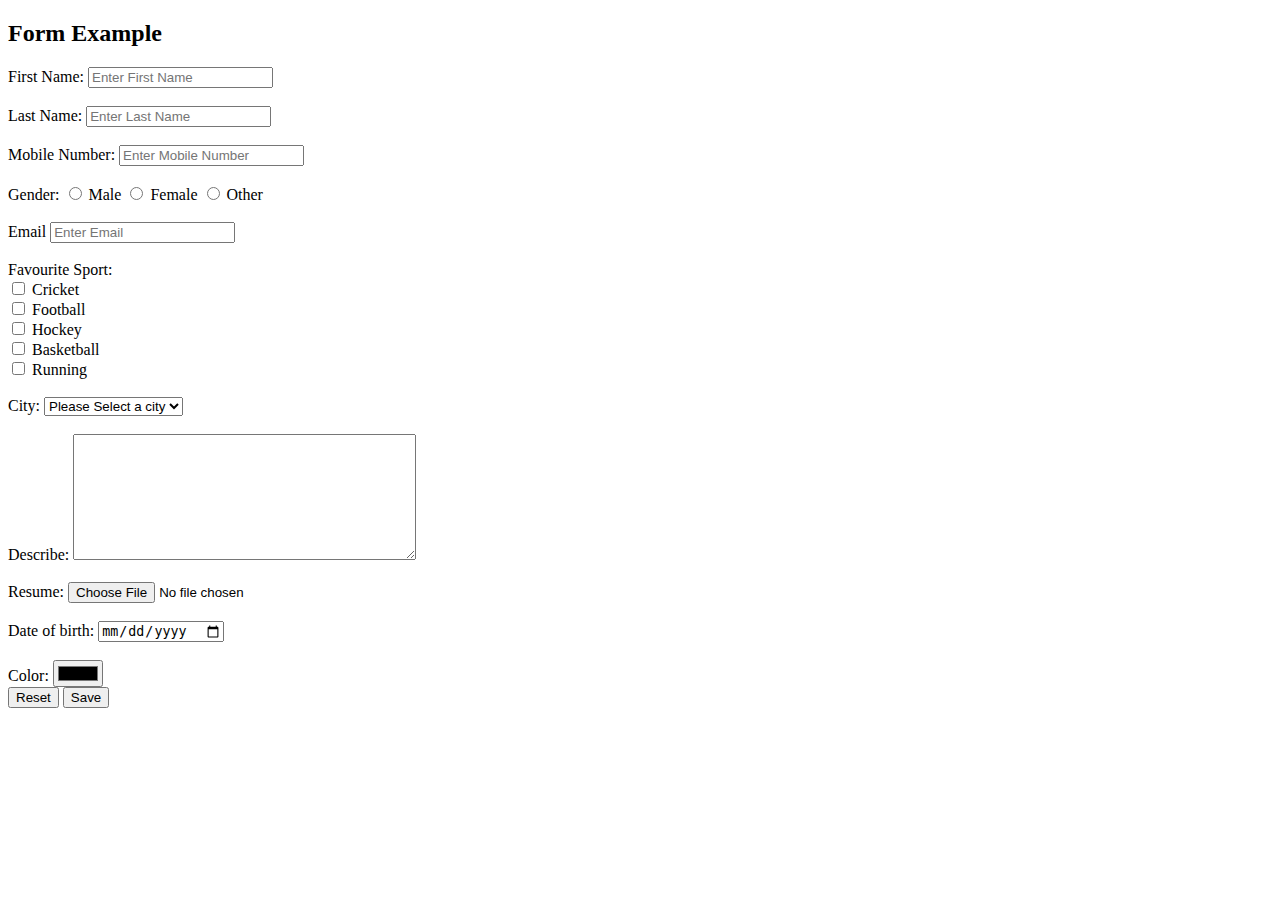
==== HTML/form.html @ f0c7ace1 "first commit" ====
<!DOCTYPE html>
<html>
    <head>
        <title>Form Example</title>
    </head>
    <body>
        
        <h2>Form Example</h2>

        <form method="get">
            <div>
                <label for="firstName">First Name:</label>
                <input 
                    placeholder="Enter First Name" 
                    id="firstName"
                    name="firstName"
                    type="text"
                    required
                    minlength="2"
                    maxlength="25"
                    pattern="^[A-Z]{1}[a-z]{1,}$"
                    autocomplete="off"
                    title="This field should have First Capital Letter and minimum length is 2"
                /> 
            </div>
            <br/>
            <div>
                <label for="lastName">Last Name:</label>
                <input 
                    placeholder="Enter Last Name" 
                    id="lastName"
                    name="last"
                    type="text"
                /> 
            </div>

            <br/>

            <div>
                <label for="mobile">Mobile Number:</label>
                <input 
                    placeholder="Enter Mobile Number" 
                    id="mobile"
                    name="mobileNumber"
                    type="number"
                /> 
            </div>

            <br/>

            <div>
                <label for="gender">Gender:</label>
                <input 
                    id="male"
                    type="radio"
                    name="gender"
                    value="Male"
                /> 
                <label for="male">Male</label>
                
                <input 
                    id="female"
                    type="radio"
                    name="gender"
                    value="Female"
                /> 
                <label for="female">Female</label>

                <input 
                    id="other"
                    type="radio"
                    name="gender"
                    value="Other"
                /> 
                <label for="other">Other</label>
            </div>

            <br/>

            <div>
                <label for="email">Email</label>
                <input 
                    id="email"
                    name="email"
                    type="text"
                    required
                    placeholder="Enter Email"
                    autocomplete="off"
                    pattern="^\w{3,}@[a-z]{2,}[.]+[a-z]{1,}$"
                    title="The Email should be in valid pattern"
                />
            </div>

            <br/>

            <div>
                <label for="">Favourite Sport:</label>
                <br/>
                <input type="checkbox" value="cricket" id="cricket" name="sport" /> <label for="cricket">Cricket</label><br/>
                <input type="checkbox" value="football" id="football" name="sport" /> <label for="football">Football</label><br/>
                <input type="checkbox" value="hockey" id="hockey" name="sport" /> <label for="hockey">Hockey</label><br/>
                <input type="checkbox" value="basketball" id="basketball" name="sport" /> <label for="basketball">Basketball</label><br/>
                <input type="checkbox" value="running" id="running" name="sport" /> <label for="running">Running</label><br/>

            </div>

            <br/>

            <div>
                <label for="city1">City:</label>
                <select name="city" id="city1">
                    <option value="null">Please Select a city</option>
                    <option value="1">Pune</option>
                    <option value="2">Mumbai</option>
                    <option value="3">Nagpur</option>
                    <option value="4">Indore</option>
                    <option value="5">Delhi</option>
                    <option value="6">Hydrabad</option>
                    <option value="7">Chennai</option>
                    <option value="8">Kolkata</option>
                </select>
            </div>

            <br/>
            <div>
                <label for="description">Describe:</label>
                <textarea 
                    id="description" 
                    name="description"
                    cols="40"
                    rows="8"
                ></textarea>
            </div>

            <br/>

            <div>
                <label>Resume:</label>
                <input type="file" />
            </div>

            <br/>

            <div>
                <label for="DOB">Date of birth:</label>
                <input type="date" name="dob" id="DOB" />
            </div>

            <br />

            <div>
                <label for="color">Color:</label>
                <input type="color" name="color" id="color" />
            </div>

            <button type="reset">Reset</button>
            <button type="submit">Save</button>
        </form>

    </body>
</html>
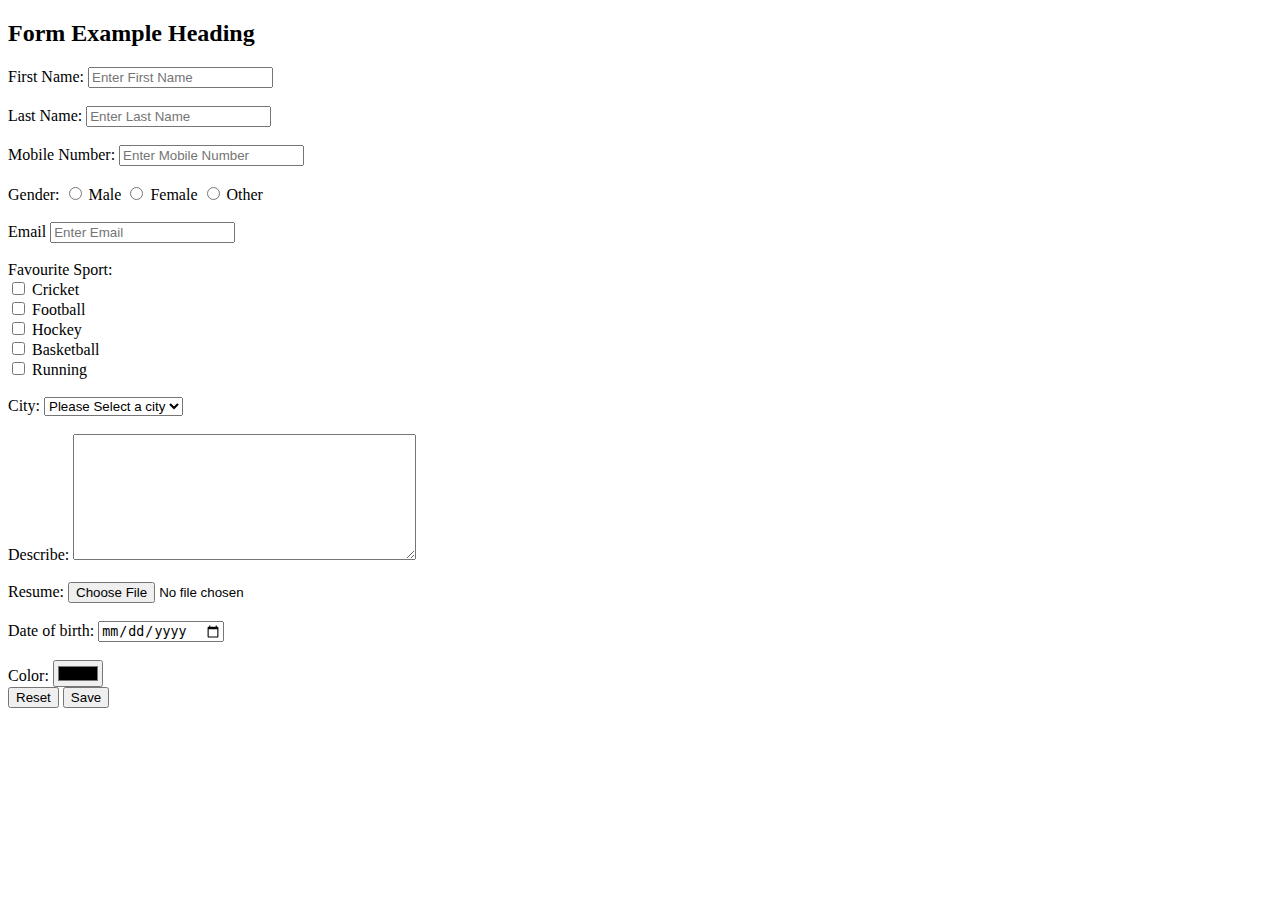
==== commit e6e6823f: "Heading changed and extra space in code added" ====
--- a/HTML/form.html
+++ b/HTML/form.html
@@ -2,10 +2,11 @@
 <html>
     <head>
         <title>Form Example</title>
+
     </head>
     <body>
         
-        <h2>Form Example</h2>
+        <h2>Form Example Heading</h2>
 
         <form method="get">
             <div>
